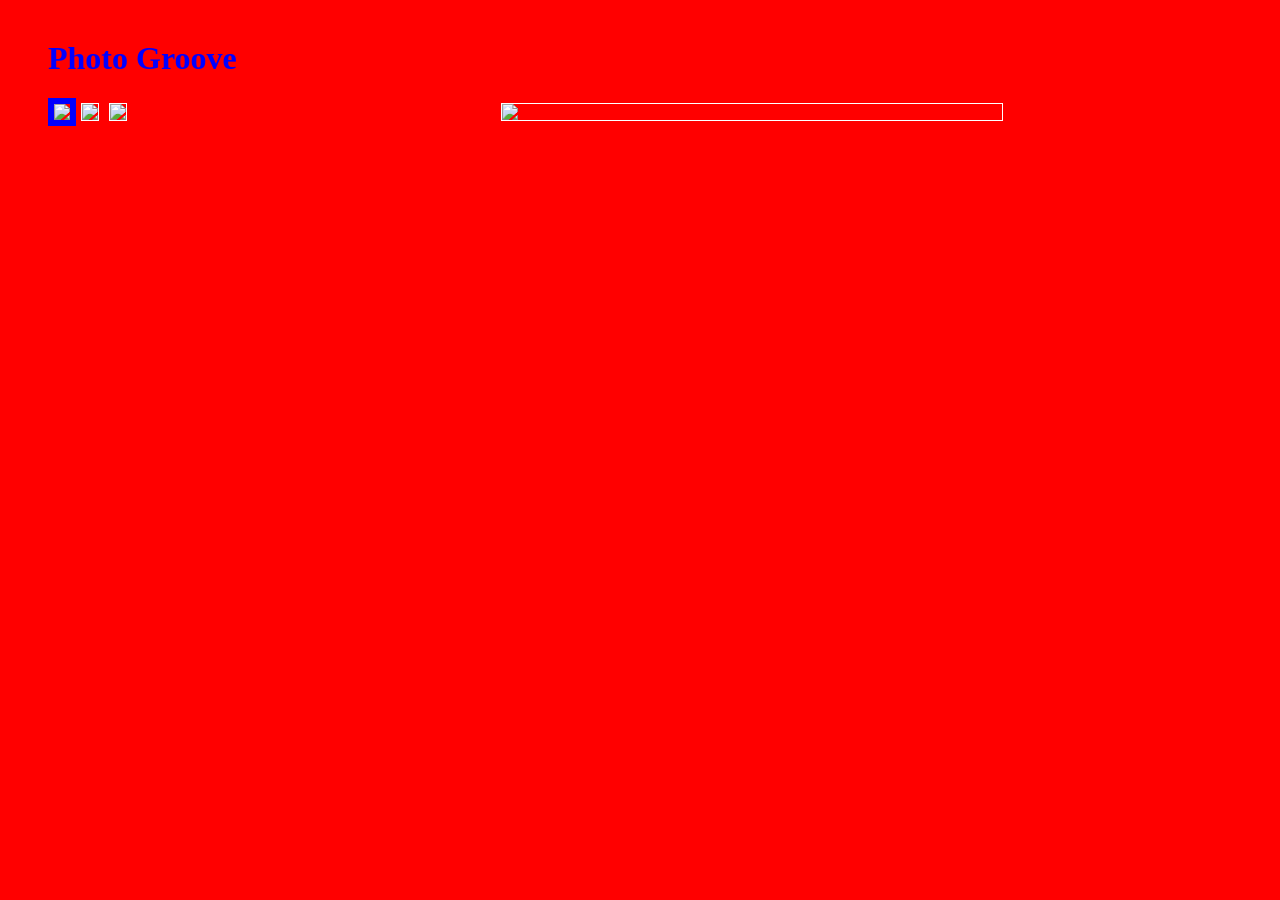
==== index.html @ cdecf4bc "rearrange files" ====
<!doctype html>
<html>
  <head>
    <style>
      body { background-color: red; color: white; }
      img { border: 1px solid white; margin: 5px; }
      .large { width: 500px; float: right; }
      .selected { margin: 0; border: 6px solid blue; }
      .content { margin: 40px; width: 960px; }
      #thumbnails { width: 440px; float: left; }
      h1 { font-family: Verdana; color: blue; }
    </style>
  </head>
  <body>
    <div id="app"></div>
    <script src="elm.js"></script>
    <script>
      Elm.PhotoGroove.init({node: document.getElementById("app")})
    </script>
  </body>
</html>
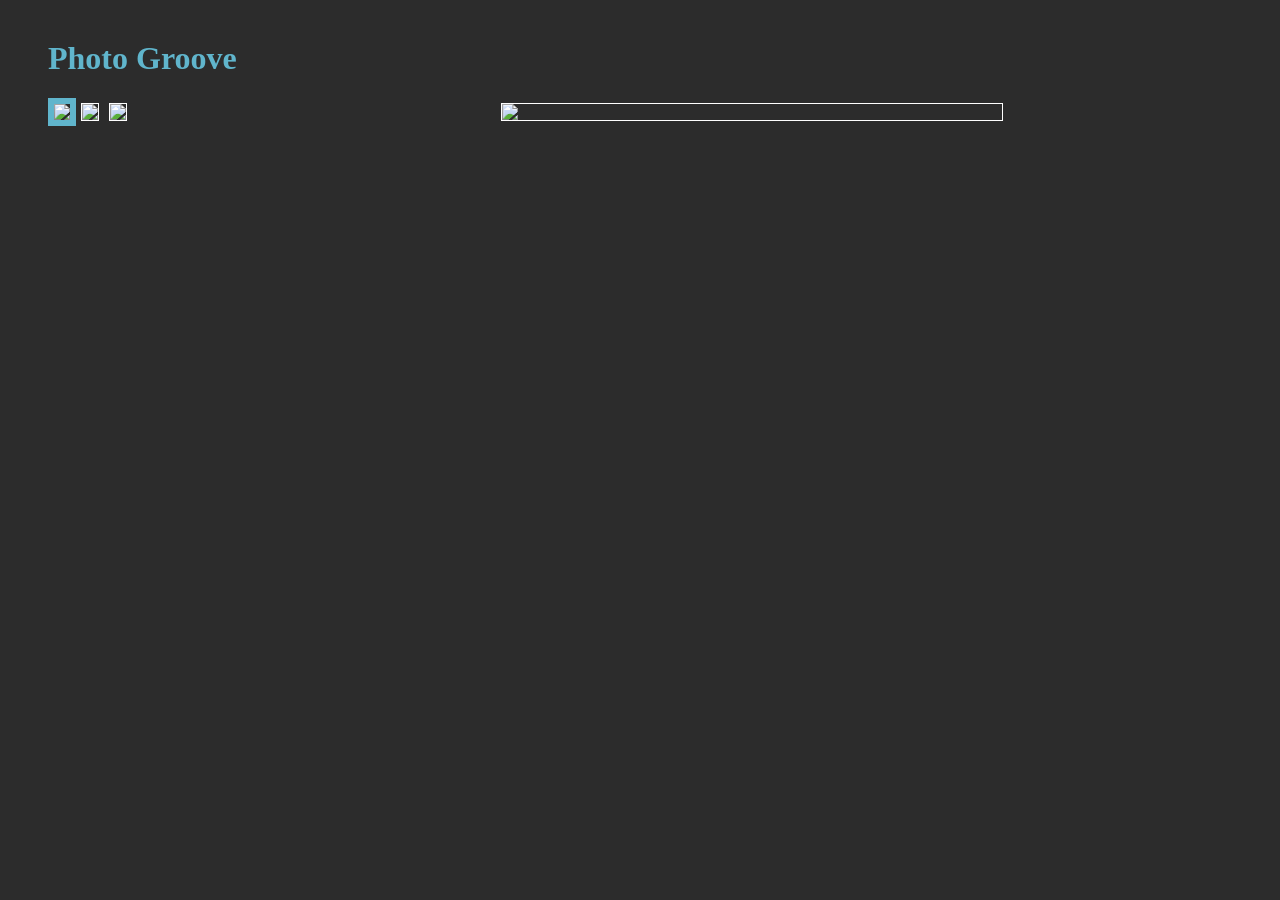
==== commit c31260be: "update colours" ====
--- a/index.html
+++ b/index.html
@@ -2,13 +2,13 @@
 <html>
   <head>
     <style>
-      body { background-color: red; color: white; }
+      body { background-color: rgb(44, 44, 44); color: rgb(250, 250, 250); }
       img { border: 1px solid white; margin: 5px; }
       .large { width: 500px; float: right; }
-      .selected { margin: 0; border: 6px solid blue; }
+      .selected { margin: 0; border: 6px solid #60b5cc; }
       .content { margin: 40px; width: 960px; }
       #thumbnails { width: 440px; float: left; }
-      h1 { font-family: Verdana; color: blue; }
+      h1 { font-family: Verdana; color: #60b5cc; }
     </style>
   </head>
   <body>
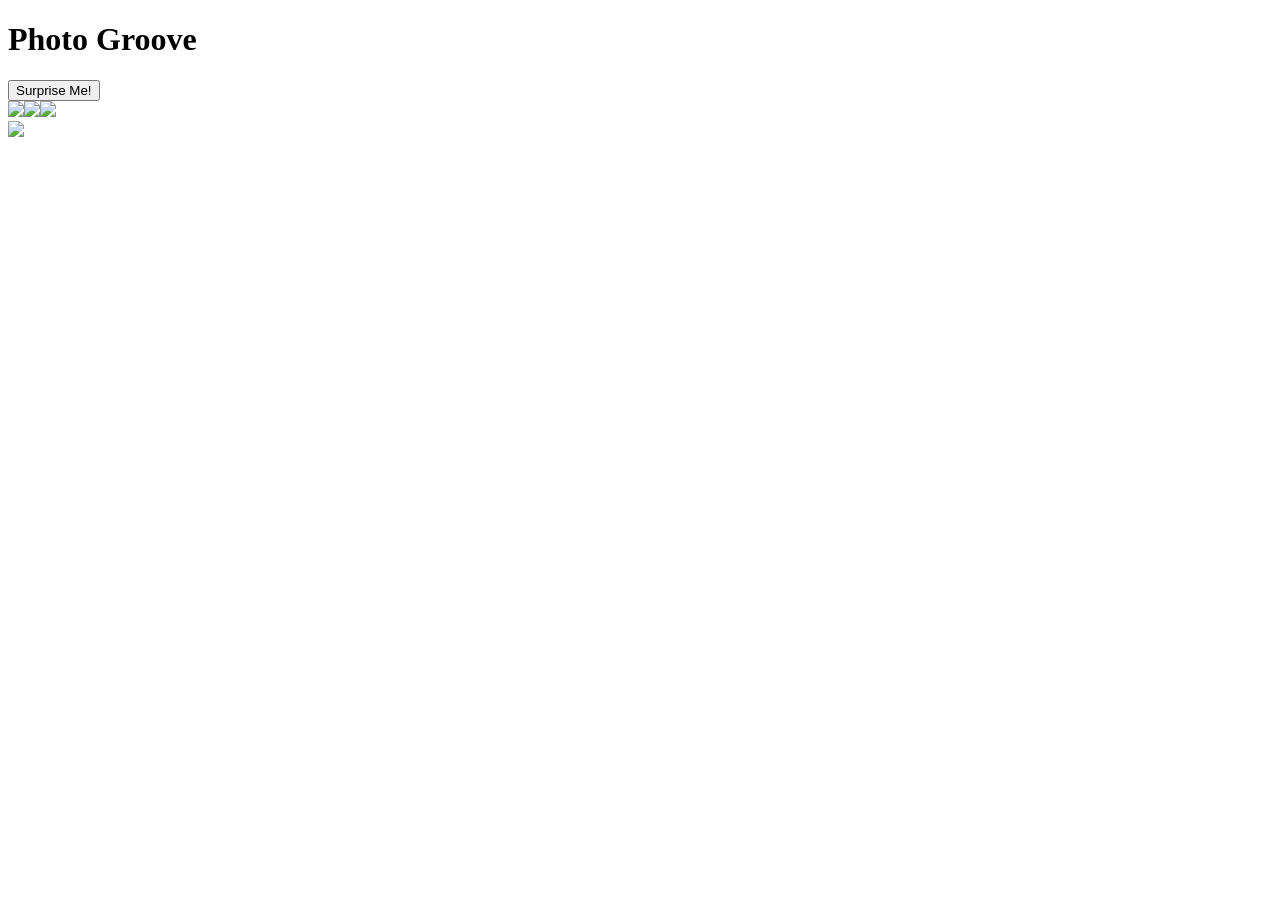
==== commit 4e8b742d: "use stylesheet" ====
--- a/index.html
+++ b/index.html
@@ -1,15 +1,7 @@
 <!doctype html>
 <html>
   <head>
-    <style>
-      body { background-color: rgb(44, 44, 44); color: rgb(250, 250, 250); }
-      img { border: 1px solid white; margin: 5px; }
-      .large { width: 500px; float: right; }
-      .selected { margin: 0; border: 6px solid #60b5cc; }
-      .content { margin: 40px; width: 960px; }
-      #thumbnails { width: 440px; float: left; }
-      h1 { font-family: Verdana; color: #60b5cc; }
-    </style>
+    <link rel="stylesheet" href="http://elm-in-action.com/styles.css">
   </head>
   <body>
     <div id="app"></div>
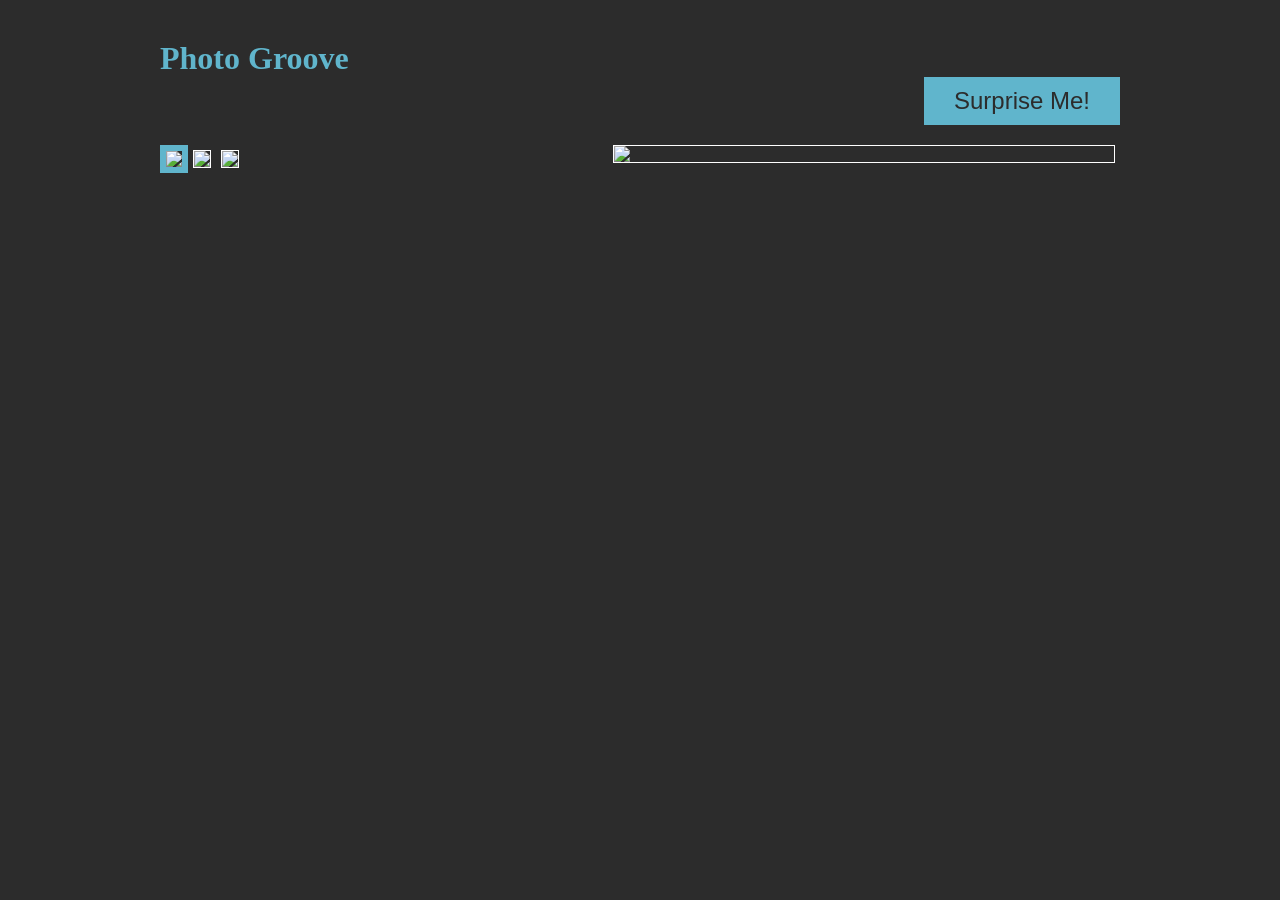
==== commit 220d86a3: "copy stylesheet locally" ====
--- a/index.html
+++ b/index.html
@@ -1,7 +1,7 @@
 <!doctype html>
 <html>
   <head>
-    <link rel="stylesheet" href="http://elm-in-action.com/styles.css">
+    <link rel="stylesheet" href="src/styles.css">
   </head>
   <body>
     <div id="app"></div>
--- a/src/styles.css
+++ b/src/styles.css
@@ -0,0 +1,184 @@
+body { font-family: Verdana; background-color: rgb(44, 44, 44); color: rgb(250, 250, 250); }
+img, canvas { border: 1px solid white; margin: 5px; }
+.large { width: 500px; float: right; }
+.selected { margin: 0; border: 6px solid #60b5cc; }
+.content { margin: 40px auto; width: 960px; }
+#thumbnails { width: 440px; float: left; clear: both; }
+#thumbnails.small img { width: 50px; }
+#thumbnails.med img { width: 100px; }
+#thumbnails.large img { width: 200px; }
+#choose-size { float: left; margin-left: 20px; }
+#choose-size > span { display: inline-block; margin: 0 10px; }
+#activate-groove { float: right; margin-right: 20px; margin-top: 15px; }
+
+h1 { color: #60b5cc; margin-bottom: 0; }
+h3 { float: left; margin: 0 }
+label { vertical-align: bottom; }
+button {
+  float: right; background-color: #60b5cc; border: 0; color: rgb(44, 44, 44);
+  font-size: 24px;
+  cursor: pointer;
+  padding: 10px 30px;
+}
+
+button:hover {
+  background-color: white;
+}
+#thumbnails, img.large, #choose-size, h3 { margin-top: 20px; }
+
+.filters {
+  width: 318px;
+  float: right;
+}
+
+.filter-slider {
+  width: 300px;
+}
+
+.filter-slider label {
+  width: 70px;
+  display: inline-block;
+  padding-top: 5px;
+}
+
+range-slider {
+  width: 120px;
+  margin-top: 5px;
+  margin-right: 15px;
+  display: inline-block;
+}
+
+range-slider .jsr {
+  margin: 0;
+}
+
+range-slider .jsr_rail-outer {
+  padding: 0;
+}
+
+range-slider .jsr_rail {
+  background: none;
+}
+
+range-slider .jsr_label {
+  display: none;
+}
+
+range-slider .jsr_slider:focus::before {
+  background: rgb(96, 181, 204);
+}
+
+.activity {
+  position: absolute;
+  top: 40px;
+  right: 100px;
+}
+
+.folder { margin-left: 30px; }
+.folder > label {
+  background-color: #555;
+  margin: 6px 8px;
+  padding: 6px 8px;
+  display: inline-block;
+  cursor: pointer;
+}
+
+.folder > label:hover {
+  background-color: #60b5cc;
+}
+
+.folder.expanded label::before {
+  content: "▸";
+  margin-right: 12px;
+}
+
+.folder.collapsed label::before {
+  content: "▾";
+  margin-right: 12px;
+}
+
+.photo {
+  padding: 6px 8px;
+  margin-left: 30px;
+  cursor: pointer;
+  color: white;
+  display: block;
+  text-decoration: none;
+}
+
+.photo:hover {
+  background-color: #60b5cc;
+}
+
+.folders, .selected-photo {
+  float: left;
+  min-height: 400px;
+  width: 360px;
+}
+
+.selected-photo h3 {
+  margin-top: 60px;
+  margin-bottom: 20px;
+  color: #60b5cc;
+}
+
+.selected-photo img {
+  display: block;
+}
+
+.selected-photo {
+  width: 600px;
+}
+
+.content::after {
+  content: "";
+  display: table;
+  clear: both;
+}
+
+.related-photos {
+  clear: both;
+}
+
+.related-photo {
+  float: left;
+}
+
+.related-photo:hover {
+  float: left;
+  border-color: #60b5cc;
+}
+
+.related-photo {
+  cursor: pointer;
+}
+
+nav ul {
+  list-style: none;
+  display: inline-block;
+}
+
+nav li, nav h1 {
+  display: inline-block;
+}
+
+nav a {
+  text-decoration: none;
+  padding: 5px 15px;
+  color: white;
+  font-weight: bold;
+}
+
+nav .active {
+  text-decoration: underline;
+}
+
+nav a:hover {
+  text-decoration: underline;
+}
+
+footer {
+  color: #bbb;
+  margin: 20px;
+  margin-top: 60px;
+}
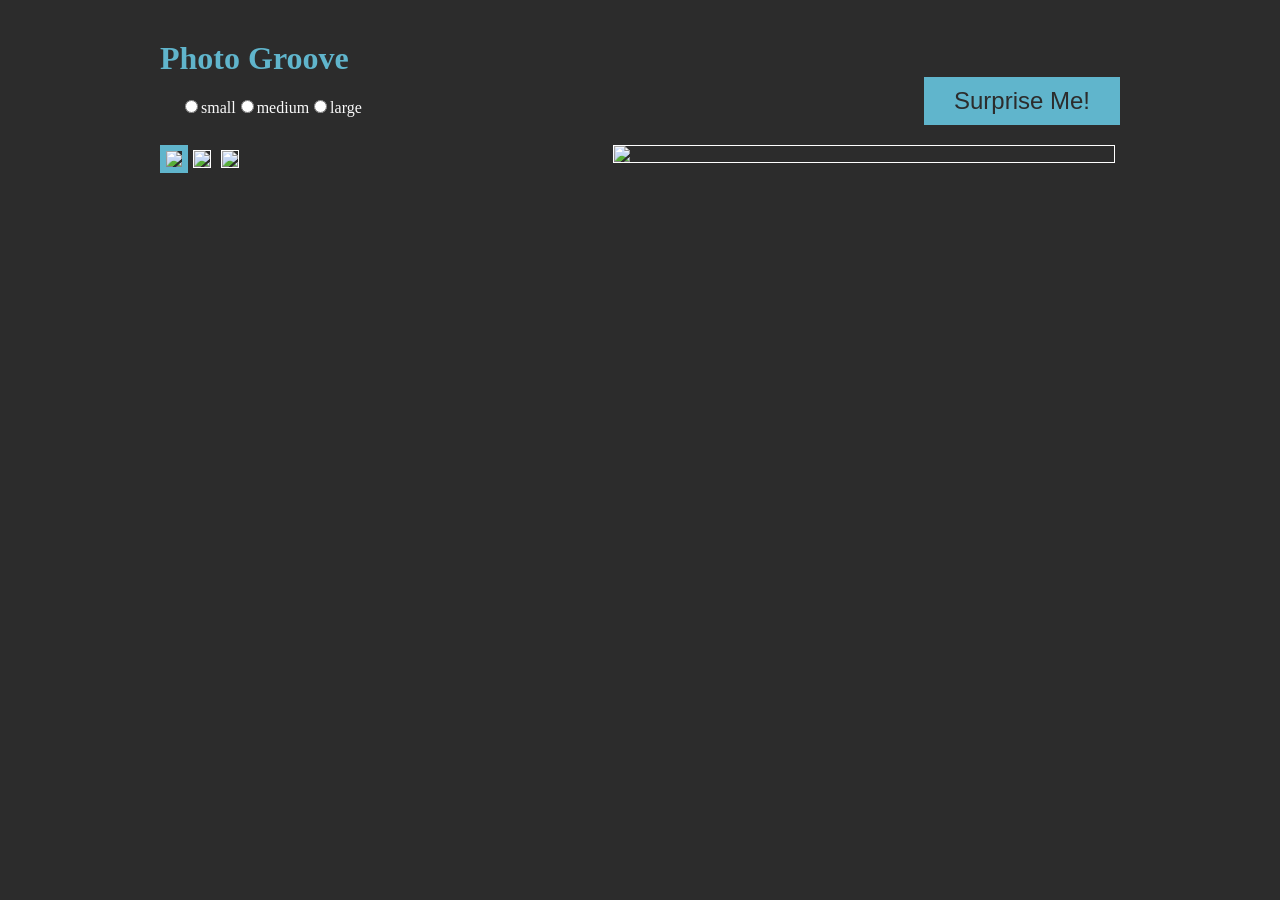
==== commit bb563345: "add title" ====
--- a/index.html
+++ b/index.html
@@ -1,6 +1,7 @@
 <!doctype html>
 <html>
   <head>
+    <title>PhotoGroove by Matt</title>
     <link rel="stylesheet" href="src/styles.css">
   </head>
   <body>
--- a/src/styles.css
+++ b/src/styles.css
@@ -5,7 +5,7 @@
 .content { margin: 40px auto; width: 960px; }
 #thumbnails { width: 440px; float: left; clear: both; }
 #thumbnails.small img { width: 50px; }
-#thumbnails.med img { width: 100px; }
+#thumbnails.medium img { width: 100px; }
 #thumbnails.large img { width: 200px; }
 #choose-size { float: left; margin-left: 20px; }
 #choose-size > span { display: inline-block; margin: 0 10px; }
